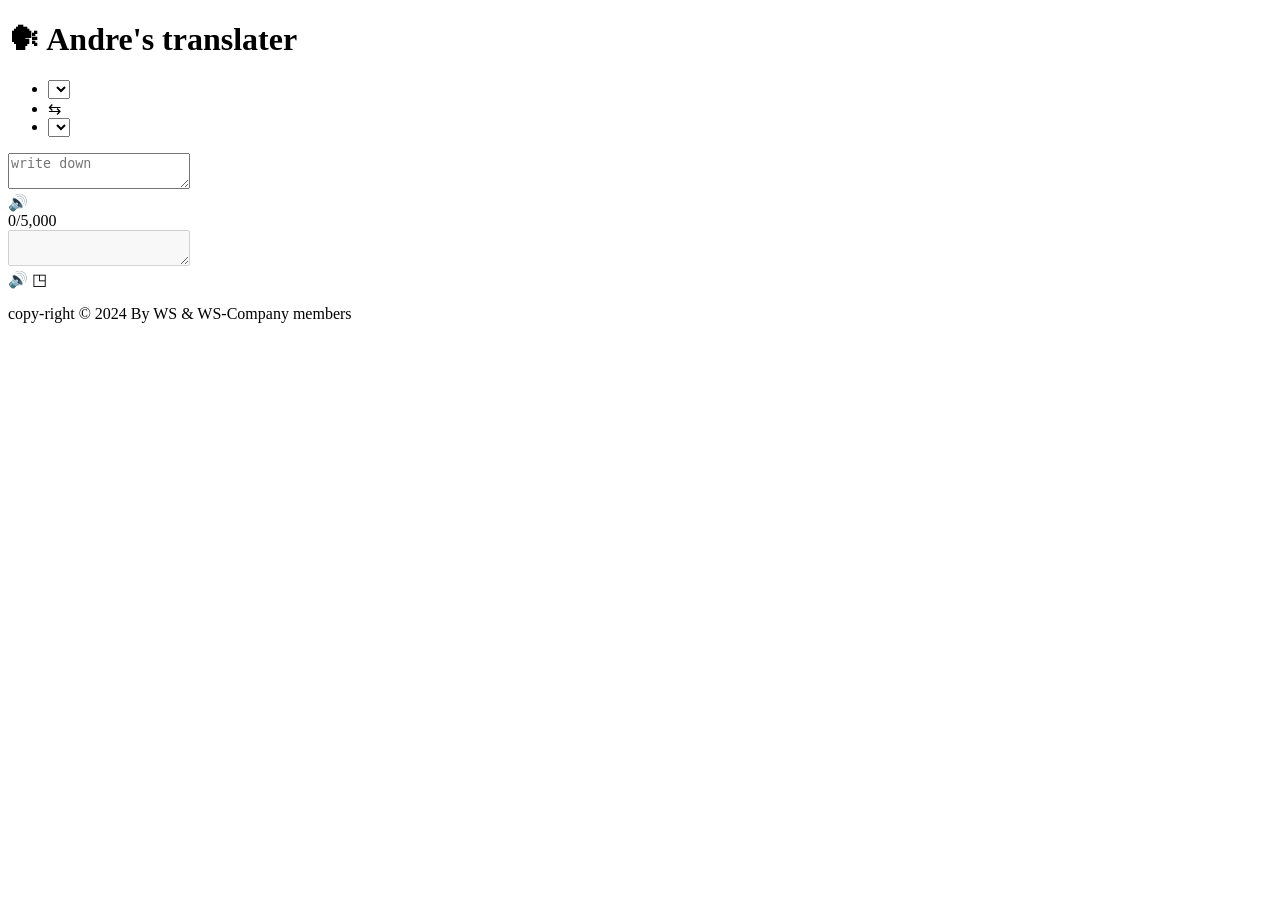
==== public/index.html @ fa6cdc40 "Rename index.html to public/index.html" ====
<!DOCTYPE html>
<html lang="en">
<head>
    <meta charset="UTF-8">
    <meta name="viewport" content="width=device-width, initial-scale=1.0">
    <title>Document</title>
    <link rel="stylesheet" href="translater.css">
</head>
<body>
  <div class="container1">
    <h1> <span class="a">🗣</span> Andre's <span class="b">translater</span></h1>
    <div class="container">
        <div class="translater_property">
                <ul class="new_item">
                    <li>
                        <select>
                       
                        </select>
                    </li>
                    <li class="bx bx-transfer">⇆</li>
                    <li>
                        <select>
                          
                        </select>
                    </li>
                </ul>
                <div class="write_box">
                    <div class="Property_from">
                     <textarea maxlength="5000" class="fromText" placeholder="write down"></textarea>
                   <div class="icons">
                    <span class="bx bx-volume-full from">🔊</span>
                    <div class="code_length">0/5,000</div>
                   </div>
                    
                    </div>
                    <div class="Property_trans">
                        <textarea class="toTranslate" disabled></textarea>
                        <div class="icons">
                         <span class="bx bx-volume-full to">🔊</span>
                         <span class="bx bx-copy">◳</span>
                         
                    </div>
                </div>
        
        </div>
    </div>
   
</div>
<footer>
    <p class="demo">copy-right &copy; 2024 By WS & WS-Company members</p>
    </footer>

    <script src="./language.js"></script>
    <script src="./main.js"></script>
</body>
</html>
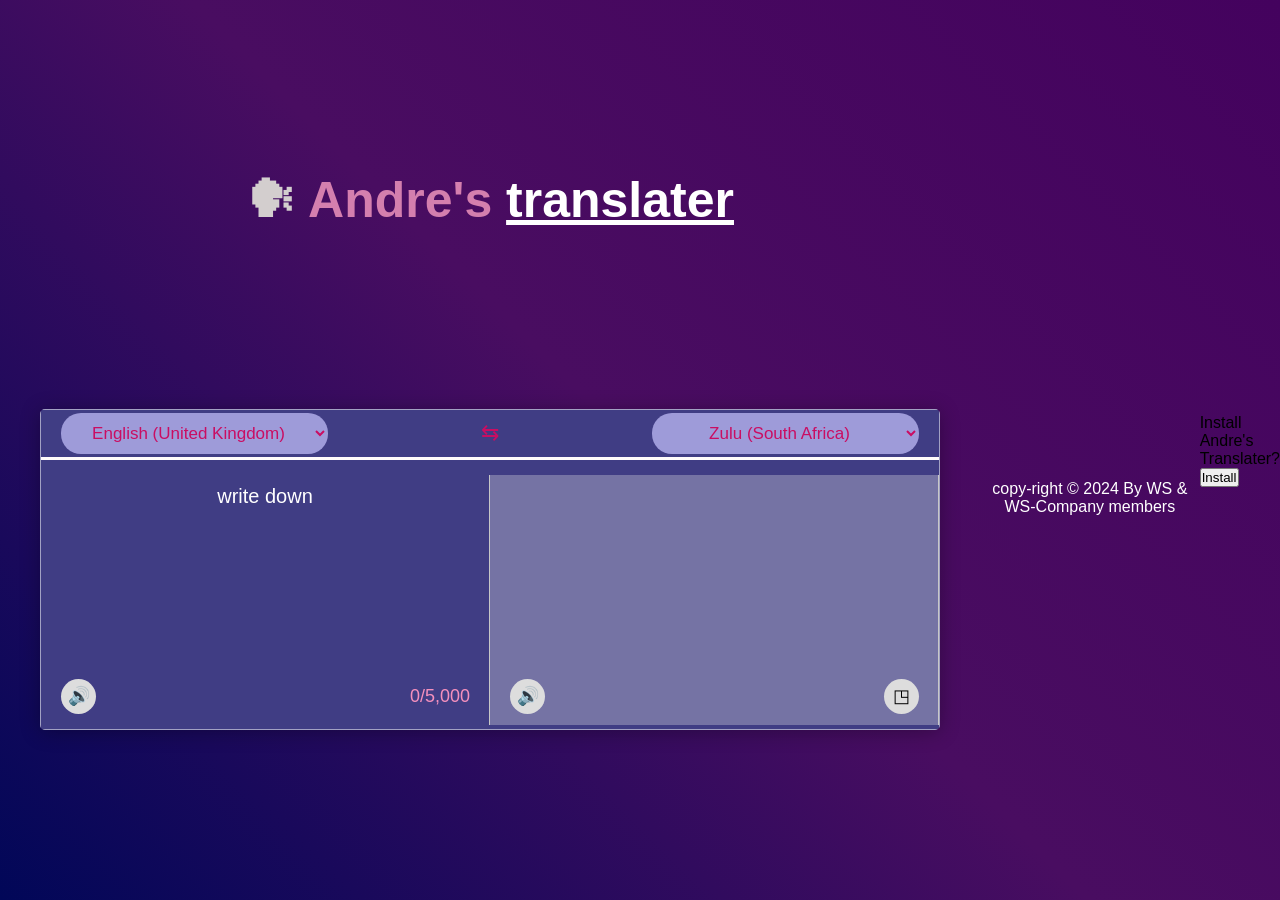
==== commit d58e8635: "Update index.html to add pwa" ====
--- a/public/index.html
+++ b/public/index.html
@@ -3,7 +3,9 @@
 <head>
     <meta charset="UTF-8">
     <meta name="viewport" content="width=device-width, initial-scale=1.0">
-    <title>Document</title>
+    <title>Andre's Translater</title>
+    <link rel="shortcut icon" href="images/translater-app-cover.png" type="image/png">
+    <link rel="manifest" href="/manifest.json">
     <link rel="stylesheet" href="translater.css">
 </head>
 <body>
@@ -11,46 +13,42 @@
     <h1> <span class="a">🗣</span> Andre's <span class="b">translater</span></h1>
     <div class="container">
         <div class="translater_property">
-                <ul class="new_item">
-                    <li>
-                        <select>
-                       
-                        </select>
-                    </li>
-                    <li class="bx bx-transfer">⇆</li>
-                    <li>
-                        <select>
-                          
-                        </select>
-                    </li>
-                </ul>
-                <div class="write_box">
-                    <div class="Property_from">
-                     <textarea maxlength="5000" class="fromText" placeholder="write down"></textarea>
-                   <div class="icons">
-                    <span class="bx bx-volume-full from">🔊</span>
-                    <div class="code_length">0/5,000</div>
-                   </div>
-                    
-                    </div>
-                    <div class="Property_trans">
-                        <textarea class="toTranslate" disabled></textarea>
-                        <div class="icons">
-                         <span class="bx bx-volume-full to">🔊</span>
-                         <span class="bx bx-copy">◳</span>
-                         
+            <ul class="new_item">
+                <li>
+                    <select></select>
+                </li>
+                <li class="bx bx-transfer">⇆</li>
+                <li>
+                    <select></select>
+                </li>
+            </ul>
+            <div class="write_box">
+                <div class="Property_from">
+                    <textarea maxlength="5000" class="fromText" placeholder="write down"></textarea>
+                    <div class="icons">
+                        <span class="bx bx-volume-full from">🔊</span>
+                        <div class="code_length">0/5,000</div>
                     </div>
                 </div>
-        
+                <div class="Property_trans">
+                    <textarea class="toTranslate" disabled></textarea>
+                    <div class="icons">
+                        <span class="bx bx-volume-full to">🔊</span>
+                        <span class="bx bx-copy">◳</span>
+                    </div>
+                </div>
+            </div>
         </div>
     </div>
-   
 </div>
 <footer>
     <p class="demo">copy-right &copy; 2024 By WS & WS-Company members</p>
-    </footer>
-
-    <script src="./language.js"></script>
-    <script src="./main.js"></script>
+</footer>
+<div id="install-prompt" class="install-prompt">
+    Install Andre's Translater? <button id="install-btn">Install</button>
+</div>
+<script src="./language.js"></script>
+<script src="./main.js"></script>
+<script src="/app.js"></script>
 </body>
 </html>
--- a/public/translater.css
+++ b/public/translater.css
@@ -0,0 +1,326 @@
+*{
+    margin: 0;
+    padding: 0;
+    box-sizing: border-box;
+    font-family: 'roboto', sans-serif;
+    
+}
+body{
+
+    height: 100vh;
+    background: #5a4646;
+    display: flex;
+    justify-content: center;
+    align-items: center;
+    width: 100%;
+    background:  linear-gradient(45deg,#010758,#490d61,#44025e);
+}
+.container1{
+    display: flex;
+    flex-direction: column;
+    justify-content: center;
+    align-items: center;
+    padding: 40px;
+}
+.container1 h1{
+    color: rgb(212, 127, 174);
+    font-size: 50px;
+    margin-bottom: 80px;
+}
+.container1 h1 .a{
+    color: rgb(211, 206, 206);
+}
+.container1 h1 .b{
+    color: rgb(255, 255, 255);
+    text-decoration: underline;
+}
+.container{ 
+    width: 900px;
+    background:  #403d84;
+    box-shadow: 0 2px 20px rgb(0,0,0, .3);
+    border-radius: 5px;
+    overflow: hidden;
+    margin-top: 100px;
+}
+
+
+.translater_property{
+    border: 1px solid #ffffff83;
+}
+.translater_property .new_item{
+    display: flex;
+    width: 100%;
+    height: 50px;
+    justify-content: space-between;
+    align-items: center;
+    list-style: none;
+    border-bottom: 3px solid #fffbfb;
+    padding: 0 20px;
+}
+.translater_property .new_item li select{
+    outline: none;
+     border-style: none;
+     padding: 10px 0px;
+     font-size:17px ;
+     font-weight: 500;
+     color: rgb(202, 13, 98);
+     cursor: pointer;
+     transition: all .1s ease-in-out;
+     background:  #9e9bd9;
+     border-radius: 20px;
+     text-align: center;
+}
+.translater_property .new_item li select:hover{
+    color:rgb(255, 255, 255);
+
+}
+.bx-transfer{
+    font-size: 22px;
+    color: rgb(202, 13, 98);
+    cursor: pointer;
+    transition: all .3s ease-in-out;
+}
+.bx-transfer:hover{
+  color:rgb(255, 255, 255);
+
+}
+.write_box{
+    display: flex;
+    margin-top: 15px;
+}
+.Property_from,.Property_trans{
+width: 100%;
+position: relative;
+}
+.write_box textarea{
+width: 100%;
+border-style: none;
+outline: none;
+height: 250px;
+resize: none;
+padding: 10px 20px;
+font-size: 20px;
+padding: 10px;
+color: white;
+position:relative ;
+}
+.write_box textarea:nth-child(1){
+    border-right: 1px solid #c7c7c7;
+}
+.write_box .icons{
+    position: absolute;
+    right: 0;
+    bottom: 0;
+    width: 100%;
+    display: flex;
+    justify-content: space-between;
+    align-items: center;
+   padding: 15px 20px;
+}
+.icons .bx{
+height: 35px;
+width: 35px;
+background:#ddd ;
+text-align: center;
+line-height: 35px;
+font-size: 18px;
+color: #000;
+border-radius: 50%;
+transition: all .3s ease-out;
+cursor: pointer;
+}
+.icons .bx:hover{
+    background:rgb(202, 13, 98);
+    color: wheat;
+}
+.code_length{
+    font-size:18px;
+    color: rgb(244, 144, 189);
+
+}
+.fromText{
+    background: #403d84;
+    color: white;
+    font-size: 50px;
+}
+textarea::placeholder{
+    font-size: 20px;
+    text-align: center;
+    color: #ffffff;
+}
+/* footer */
+footer{
+    margin-top: 100px;
+    width: 100%;
+    height: 40px;
+    bottom: 0;
+    text-align: center;
+}
+.demo{
+    color: rgb(255, 255, 255);
+    font-weight: small;
+}
+/* for phone */
+@media (max-width:995px){
+    body{
+        height: 100vh;
+        background: #5a4646;
+        /* display: flex;
+        justify-content: center;
+        align-items: center; */
+        background:  linear-gradient(45deg,#010758,#490d61,#44025e);
+    }
+    .container1{
+        display: flex;
+        flex-direction: column;
+        justify-content: center;
+        align-items: center;
+        padding: 20px;
+    }
+    .container1 h1{
+        color: rgb(212, 127, 174);
+        font-size: 25px;
+        margin-bottom: 40px;
+    }
+    .container1 h1 .a{
+        color: rgb(211, 206, 206);
+    }
+    .container1 h1 .b{
+        color: rgb(255, 255, 255);
+        text-decoration: underline;
+    }
+    .container{ 
+        width: 360px;
+        background:  #403d84;
+        box-shadow: 0 2px 10px rgb(0,0,0, .3);
+        border-radius: 5px;
+        overflow: hidden;
+        margin-top: 100px;
+    }
+    
+    
+    .translater_property{
+        border: 1px solid #ffffff83;
+        
+    }
+    .translater_property .new_item{
+        display: flex;
+        width: 100%;
+        height: 25px;
+        justify-content: space-between;
+        align-items: center;
+        list-style: none;
+        border-bottom: 1.5px solid #fffbfb;
+        padding: 0 10px;
+    }
+    .translater_property .new_item li select{
+         outline: none;
+         border-style: none;
+         padding: 5px 0px;
+         font-size:9.5px ;
+         font-weight: 250;
+         color: rgb(202, 13, 98);
+         cursor: pointer;
+         transition: all .1s ease-in-out;
+         background:  #9e9bd9;
+         border-radius: 20px;
+         text-align: center;
+         -webkit-transition: all .1s ease-in-out;
+         -moz-transition: all .1s ease-in-out;
+         -ms-transition: all .1s ease-in-out;
+         -o-transition: all .1s ease-in-out;
+}
+    .translater_property .new_item li select:hover{
+        color:rgb(255, 255, 255);
+    
+    }
+    .bx-transfer{
+        font-size: 11px;
+        color: rgb(202, 13, 98);
+        cursor: pointer;
+        transition: all .3s ease-in-out;
+        padding-left: 3px;
+        padding-right: 3px;
+        -webkit-transition:;
+        -moz-transition:;
+        -ms-transition:;
+        -o-transition:;
+}
+    .bx-transfer:hover{
+      color:rgb(255, 255, 255);
+    
+    }
+    .write_box{
+        display: flex;
+        margin-top: 7.5px;
+    }
+    .Property_from,.Property_trans{
+    width: 100%;
+    position: relative;
+    }
+    .write_box textarea{
+    width: 100%;
+    border-style: none;
+    outline: none;
+    height: 125px;
+    resize: none;
+    padding: 5px 10px;
+    font-size: 15px;
+    padding: 5px;
+    color: white;
+    position:relative ;
+    }
+    .write_box textarea:nth-child(1){
+        border-right: 1px solid #c7c7c7;
+    }
+    .write_box .icons{
+        position: absolute;
+        right: 0;
+        bottom: 0;
+        width: 100%;
+        display: flex;
+        justify-content: space-between;
+        align-items: center;
+       padding: 7.5px 10px;
+    }
+    .icons .bx{
+    height: 17.5px;
+    width: 17.5px;
+    background:#ddd ;
+    text-align: center;
+    line-height: 17.5px;
+    font-size: 9px;
+    color: #000;
+    border-radius: 50%;
+    transition: all .1s ease-out;
+    cursor: pointer;
+    }
+    .icons .bx:hover{
+        background:rgb(202, 13, 98);
+        color: wheat;
+    }
+    .code_length{
+        font-size:9px;
+        color: rgb(244, 144, 189);
+    
+    }
+    .fromText{
+        background: #403d84;
+        color: white;
+        font-size:25px;
+    }
+    textarea::placeholder{
+        font-size: 10px;
+        text-align: center;
+        color: #ffffff;
+    }
+    footer{
+        margin-top: 150px;
+        width: 100%;
+        height: 80px;
+    }
+    .demo{
+        color: rgb(255, 252, 253);
+        font-weight: small;
+    }
+}
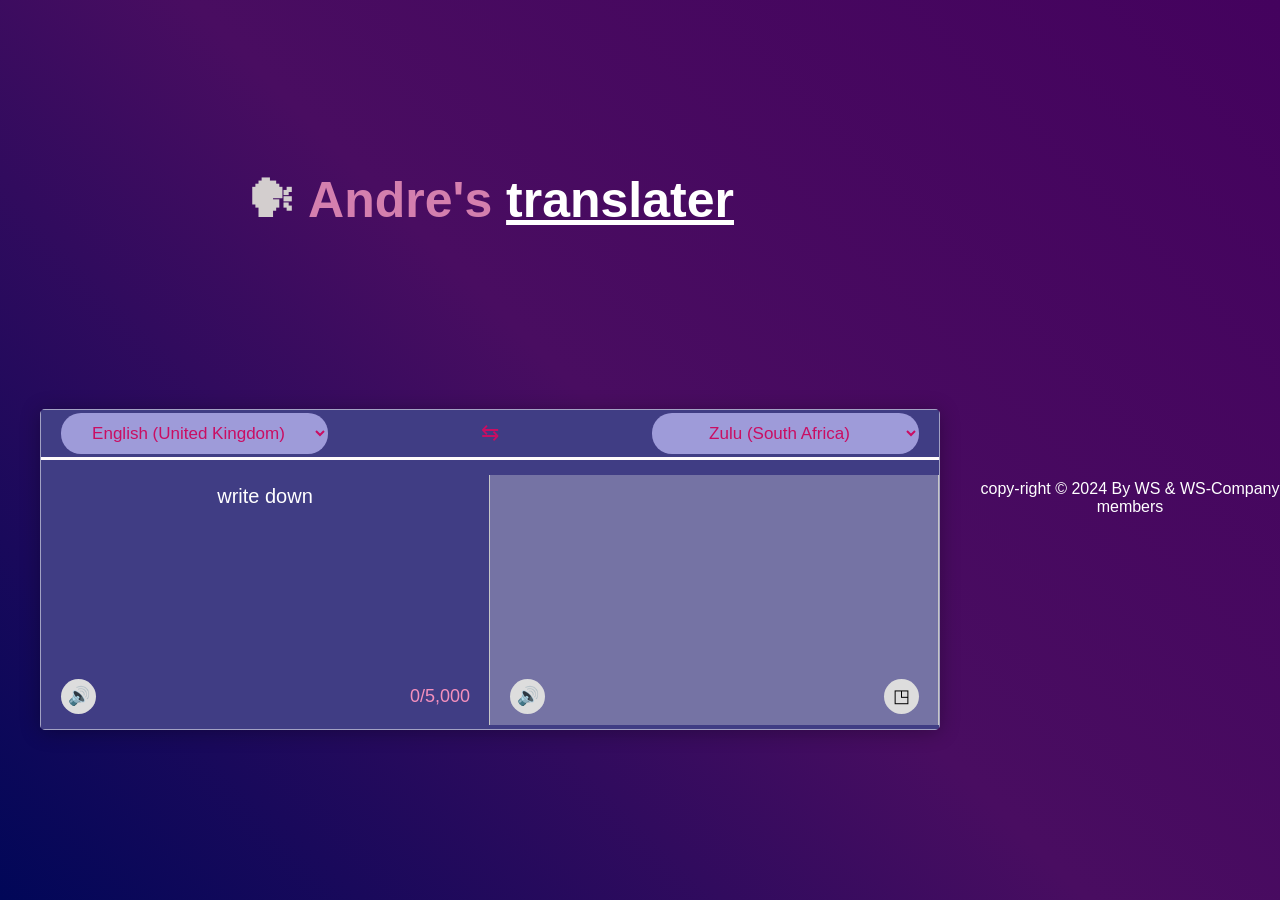
==== commit 5b4a4e2e: "Update index.html" ====
--- a/public/index.html
+++ b/public/index.html
@@ -4,7 +4,7 @@
     <meta charset="UTF-8">
     <meta name="viewport" content="width=device-width, initial-scale=1.0">
     <title>Andre's Translater</title>
-    <link rel="shortcut icon" href="images/translater-app-cover.png" type="image/png">
+    <link rel="shortcut icon" href="images/translater-app-cover.png.jpg" type="image/png">
     <link rel="manifest" href="/manifest.json">
     <link rel="stylesheet" href="translater.css">
 </head>
--- a/public/translater.css
+++ b/public/translater.css
@@ -1,53 +1,57 @@
-*{
+* {
     margin: 0;
     padding: 0;
     box-sizing: border-box;
     font-family: 'roboto', sans-serif;
-    
-}
-body{
-
+}
+
+body {
     height: 100vh;
     background: #5a4646;
     display: flex;
     justify-content: center;
     align-items: center;
     width: 100%;
-    background:  linear-gradient(45deg,#010758,#490d61,#44025e);
-}
-.container1{
+    background: linear-gradient(45deg, #010758, #490d61, #44025e);
+}
+
+.container1 {
     display: flex;
     flex-direction: column;
     justify-content: center;
     align-items: center;
     padding: 40px;
 }
-.container1 h1{
+
+.container1 h1 {
     color: rgb(212, 127, 174);
     font-size: 50px;
     margin-bottom: 80px;
 }
-.container1 h1 .a{
+
+.container1 h1 .a {
     color: rgb(211, 206, 206);
 }
-.container1 h1 .b{
+
+.container1 h1 .b {
     color: rgb(255, 255, 255);
     text-decoration: underline;
 }
-.container{ 
+
+.container {
     width: 900px;
-    background:  #403d84;
-    box-shadow: 0 2px 20px rgb(0,0,0, .3);
+    background: #403d84;
+    box-shadow: 0 2px 20px rgb(0, 0, 0, .3);
     border-radius: 5px;
     overflow: hidden;
     margin-top: 100px;
 }
 
-
-.translater_property{
+.translater_property {
     border: 1px solid #ffffff83;
 }
-.translater_property .new_item{
+
+.translater_property .new_item {
     display: flex;
     width: 100%;
     height: 50px;
@@ -57,57 +61,64 @@
     border-bottom: 3px solid #fffbfb;
     padding: 0 20px;
 }
-.translater_property .new_item li select{
+
+.translater_property .new_item li select {
     outline: none;
-     border-style: none;
-     padding: 10px 0px;
-     font-size:17px ;
-     font-weight: 500;
-     color: rgb(202, 13, 98);
-     cursor: pointer;
-     transition: all .1s ease-in-out;
-     background:  #9e9bd9;
-     border-radius: 20px;
-     text-align: center;
-}
-.translater_property .new_item li select:hover{
-    color:rgb(255, 255, 255);
-
-}
-.bx-transfer{
+    border-style: none;
+    padding: 10px 0px;
+    font-size: 17px;
+    font-weight: 500;
+    color: rgb(202, 13, 98);
+    cursor: pointer;
+    transition: all .1s ease-in-out;
+    background: #9e9bd9;
+    border-radius: 20px;
+    text-align: center;
+}
+
+.translater_property .new_item li select:hover {
+    color: rgb(255, 255, 255);
+}
+
+.bx-transfer {
     font-size: 22px;
     color: rgb(202, 13, 98);
     cursor: pointer;
     transition: all .3s ease-in-out;
 }
-.bx-transfer:hover{
-  color:rgb(255, 255, 255);
-
-}
-.write_box{
+
+.bx-transfer:hover {
+    color: rgb(255, 255, 255);
+}
+
+.write_box {
     display: flex;
     margin-top: 15px;
 }
-.Property_from,.Property_trans{
-width: 100%;
-position: relative;
-}
-.write_box textarea{
-width: 100%;
-border-style: none;
-outline: none;
-height: 250px;
-resize: none;
-padding: 10px 20px;
-font-size: 20px;
-padding: 10px;
-color: white;
-position:relative ;
-}
-.write_box textarea:nth-child(1){
+
+.Property_from, .Property_trans {
+    width: 100%;
+    position: relative;
+}
+
+.write_box textarea {
+    width: 100%;
+    border-style: none;
+    outline: none;
+    height: 250px;
+    resize: none;
+    padding: 10px 20px;
+    font-size: 20px;
+    padding: 10px;
+    color: white;
+    position: relative;
+}
+
+.write_box textarea:nth-child(1) {
     border-right: 1px solid #c7c7c7;
 }
-.write_box .icons{
+
+.write_box .icons {
     position: absolute;
     right: 0;
     bottom: 0;
@@ -115,95 +126,103 @@
     display: flex;
     justify-content: space-between;
     align-items: center;
-   padding: 15px 20px;
-}
-.icons .bx{
-height: 35px;
-width: 35px;
-background:#ddd ;
-text-align: center;
-line-height: 35px;
-font-size: 18px;
-color: #000;
-border-radius: 50%;
-transition: all .3s ease-out;
-cursor: pointer;
-}
-.icons .bx:hover{
-    background:rgb(202, 13, 98);
+    padding: 15px 20px;
+}
+
+.icons .bx {
+    height: 35px;
+    width: 35px;
+    background: #ddd;
+    text-align: center;
+    line-height: 35px;
+    font-size: 18px;
+    color: #000;
+    border-radius: 50%;
+    transition: all .3s ease-out;
+    cursor: pointer;
+}
+
+.icons .bx:hover {
+    background: rgb(202, 13, 98);
     color: wheat;
 }
-.code_length{
-    font-size:18px;
+
+.code_length {
+    font-size: 18px;
     color: rgb(244, 144, 189);
-
-}
-.fromText{
+}
+
+.fromText {
     background: #403d84;
     color: white;
     font-size: 50px;
 }
-textarea::placeholder{
+
+textarea::placeholder {
     font-size: 20px;
     text-align: center;
     color: #ffffff;
 }
+
 /* footer */
-footer{
+footer {
     margin-top: 100px;
     width: 100%;
     height: 40px;
     bottom: 0;
     text-align: center;
 }
-.demo{
+
+.demo {
     color: rgb(255, 255, 255);
     font-weight: small;
 }
+
 /* for phone */
-@media (max-width:995px){
-    body{
+@media (max-width: 995px) {
+    body {
         height: 100vh;
         background: #5a4646;
-        /* display: flex;
-        justify-content: center;
-        align-items: center; */
-        background:  linear-gradient(45deg,#010758,#490d61,#44025e);
-    }
-    .container1{
+        background: linear-gradient(45deg, #010758, #490d61, #44025e);
+    }
+
+    .container1 {
         display: flex;
         flex-direction: column;
         justify-content: center;
         align-items: center;
         padding: 20px;
     }
-    .container1 h1{
+
+    .container1 h1 {
         color: rgb(212, 127, 174);
         font-size: 25px;
         margin-bottom: 40px;
     }
-    .container1 h1 .a{
+
+    .container1 h1 .a {
         color: rgb(211, 206, 206);
     }
-    .container1 h1 .b{
+
+    .container1 h1 .b {
         color: rgb(255, 255, 255);
         text-decoration: underline;
     }
-    .container{ 
+
+    .container {
         width: 360px;
-        background:  #403d84;
-        box-shadow: 0 2px 10px rgb(0,0,0, .3);
+        background: #403d84;
+        box-shadow: 0 2px 10px rgb(0, 0, 0, .3);
         border-radius: 5px;
         overflow: hidden;
         margin-top: 100px;
     }
-    
-    
-    .translater_property{
+
+    .translater_property {
         border: 1px solid #ffffff83;
-        
-    }
-    .translater_property .new_item{
+    }
+
+    .translater_property .new_item {
         display: flex;
         width: 100%;
         height: 25px;
@@ -213,67 +232,66 @@
         border-bottom: 1.5px solid #fffbfb;
         padding: 0 10px;
     }
-    .translater_property .new_item li select{
-         outline: none;
-         border-style: none;
-         padding: 5px 0px;
-         font-size:9.5px ;
-         font-weight: 250;
-         color: rgb(202, 13, 98);
-         cursor: pointer;
-         transition: all .1s ease-in-out;
-         background:  #9e9bd9;
-         border-radius: 20px;
-         text-align: center;
-         -webkit-transition: all .1s ease-in-out;
-         -moz-transition: all .1s ease-in-out;
-         -ms-transition: all .1s ease-in-out;
-         -o-transition: all .1s ease-in-out;
-}
-    .translater_property .new_item li select:hover{
-        color:rgb(255, 255, 255);
-    
-    }
-    .bx-transfer{
+
+    .translater_property .new_item li select {
+        outline: none;
+        border-style: none;
+        padding: 5px 0px;
+        font-size: 9.5px;
+        font-weight: 250;
+        color: rgb(202, 13, 98);
+        cursor: pointer;
+        transition: all .1s ease-in-out;
+        background: #9e9bd9;
+        border-radius: 20px;
+        text-align: center;
+    }
+
+    .translater_property .new_item li select:hover {
+        color: rgb(255, 255, 255);
+    }
+
+    .bx-transfer {
         font-size: 11px;
         color: rgb(202, 13, 98);
         cursor: pointer;
         transition: all .3s ease-in-out;
         padding-left: 3px;
         padding-right: 3px;
-        -webkit-transition:;
-        -moz-transition:;
-        -ms-transition:;
-        -o-transition:;
-}
-    .bx-transfer:hover{
-      color:rgb(255, 255, 255);
-    
-    }
-    .write_box{
+    }
+
+    .bx-transfer:hover {
+        color: rgb(255, 255, 255);
+    }
+
+    .write_box {
         display: flex;
         margin-top: 7.5px;
     }
-    .Property_from,.Property_trans{
-    width: 100%;
-    position: relative;
-    }
-    .write_box textarea{
-    width: 100%;
-    border-style: none;
-    outline: none;
-    height: 125px;
-    resize: none;
-    padding: 5px 10px;
-    font-size: 15px;
-    padding: 5px;
-    color: white;
-    position:relative ;
-    }
-    .write_box textarea:nth-child(1){
+
+    .Property_from, .Property_trans {
+        width: 100%;
+        position: relative;
+    }
+
+    .write_box textarea {
+        width: 100%;
+        border-style: none;
+        outline: none;
+        height: 125px;
+        resize: none;
+        padding: 5px 10px;
+        font-size: 15px;
+        padding: 5px;
+        color: white;
+        position: relative;
+    }
+
+    .write_box textarea:nth-child(1) {
         border-right: 1px solid #c7c7c7;
     }
-    .write_box .icons{
+
+    .write_box .icons {
         position: absolute;
         right: 0;
         bottom: 0;
@@ -281,46 +299,75 @@
         display: flex;
         justify-content: space-between;
         align-items: center;
-       padding: 7.5px 10px;
-    }
-    .icons .bx{
-    height: 17.5px;
-    width: 17.5px;
-    background:#ddd ;
-    text-align: center;
-    line-height: 17.5px;
-    font-size: 9px;
-    color: #000;
-    border-radius: 50%;
-    transition: all .1s ease-out;
-    cursor: pointer;
-    }
-    .icons .bx:hover{
-        background:rgb(202, 13, 98);
+        padding: 7.5px 10px;
+    }
+
+    .icons .bx {
+        height: 17.5px;
+        width: 17.5px;
+        background: #ddd;
+        text-align: center;
+        line-height: 17.5px;
+        font-size: 9px;
+        color: #000;
+        border-radius: 50%;
+        transition: all .1s ease-out;
+        cursor: pointer;
+    }
+
+    .icons .bx:hover {
+        background: rgb(202, 13, 98);
         color: wheat;
     }
-    .code_length{
-        font-size:9px;
+
+    .code_length {
+        font-size: 9px;
         color: rgb(244, 144, 189);
-    
-    }
-    .fromText{
+    }
+
+    .fromText {
         background: #403d84;
         color: white;
-        font-size:25px;
-    }
-    textarea::placeholder{
+        font-size: 25px;
+    }
+
+    textarea::placeholder {
         font-size: 10px;
         text-align: center;
         color: #ffffff;
     }
-    footer{
+
+    footer {
         margin-top: 150px;
         width: 100%;
         height: 80px;
     }
-    .demo{
+
+    .demo {
         color: rgb(255, 252, 253);
         font-weight: small;
     }
 }
+
+/* Install Prompt */
+.install-prompt {
+    margin-top: 20px;
+    background: #ff2963;
+    color: white;
+    padding: 10px 20px;
+    border-radius: 8px;
+    text-align: center;
+    max-width: 900px;
+    width: 100%;
+    display: none;
+}
+
+.install-prompt button {
+    background: white;
+    color: #ff2963;
+    margin-left: 10px;
+    padding: 5px 15px;
+    border: none;
+    border-radius: 5px;
+    cursor: pointer;
+}
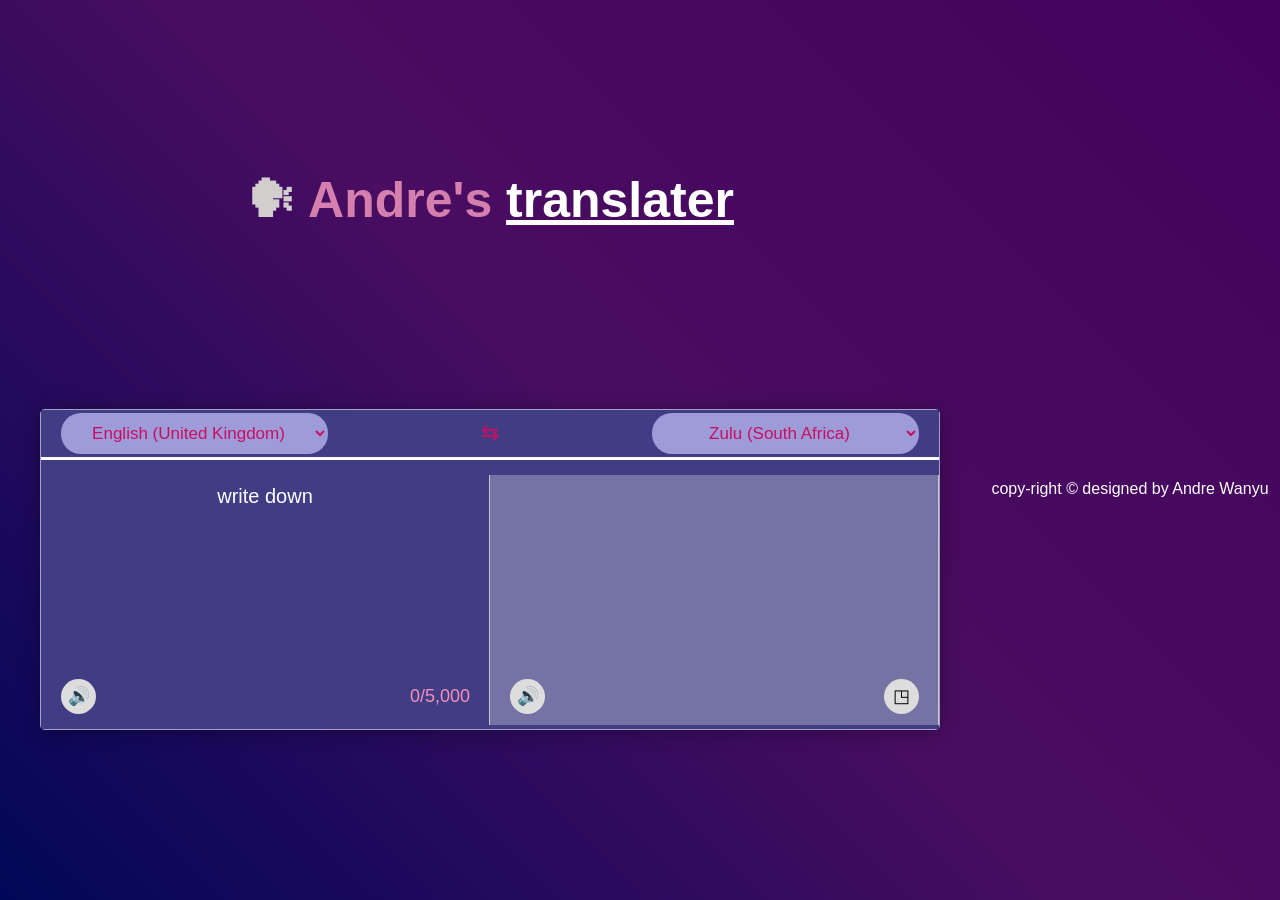
==== commit e6bf1f92: "Update index.html" ====
--- a/public/index.html
+++ b/public/index.html
@@ -42,7 +42,7 @@
     </div>
 </div>
 <footer>
-    <p class="demo">copy-right &copy; 2024 By WS & WS-Company members</p>
+    <p class="demo">copy-right &copy; designed by Andre Wanyu</p>
 </footer>
 <div id="install-prompt" class="install-prompt">
     Install Andre's Translater? <button id="install-btn">Install</button>
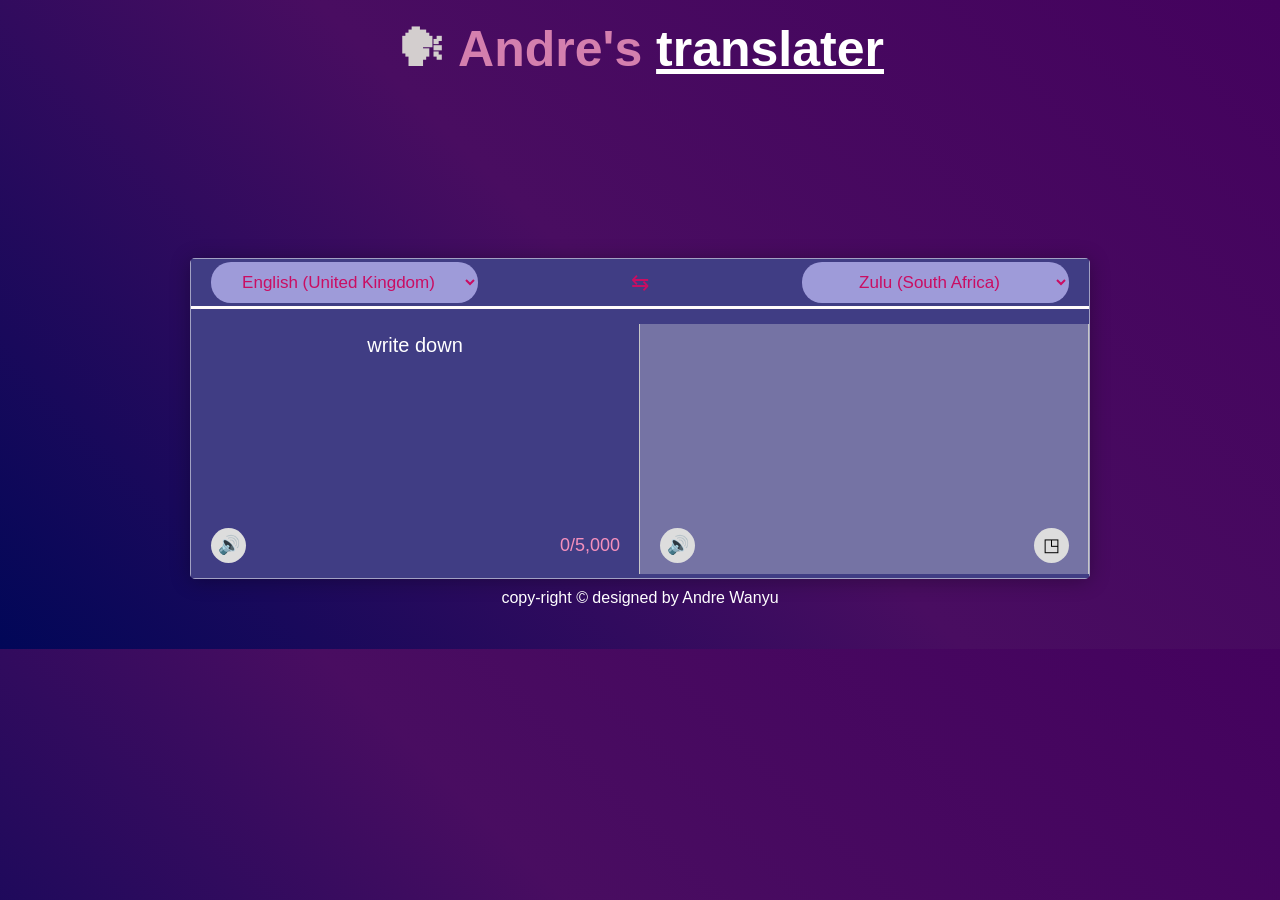
==== commit 2dac635f: "Update index.html" ====
--- a/public/index.html
+++ b/public/index.html
@@ -40,13 +40,15 @@
             </div>
         </div>
     </div>
+      <div id="install-prompt" class="install-prompt">
+    Install Andre's Translater? <button id="install-btn">Install</button>
 </div>
-<footer>
+      <footer>
     <p class="demo">copy-right &copy; designed by Andre Wanyu</p>
 </footer>
-<div id="install-prompt" class="install-prompt">
-    Install Andre's Translater? <button id="install-btn">Install</button>
+
 </div>
+
 <script src="./language.js"></script>
 <script src="./main.js"></script>
 <script src="/app.js"></script>
--- a/public/translater.css
+++ b/public/translater.css
@@ -6,9 +6,10 @@
 }
 
 body {
-    height: 100vh;
+/*     height: 120vh; */
     background: #5a4646;
     display: flex;
+    flex-direction:column;
     justify-content: center;
     align-items: center;
     width: 100%;
@@ -20,7 +21,7 @@
     flex-direction: column;
     justify-content: center;
     align-items: center;
-    padding: 40px;
+    padding: 20px;
 }
 
 .container1 h1 {
@@ -166,7 +167,7 @@
 
 /* footer */
 footer {
-    margin-top: 100px;
+    margin-top: 10px;
     width: 100%;
     height: 40px;
     bottom: 0;
@@ -351,7 +352,7 @@
 
 /* Install Prompt */
 .install-prompt {
-    margin-top: 20px;
+    margin-top: 10px;
     background: #ff2963;
     color: white;
     padding: 10px 20px;
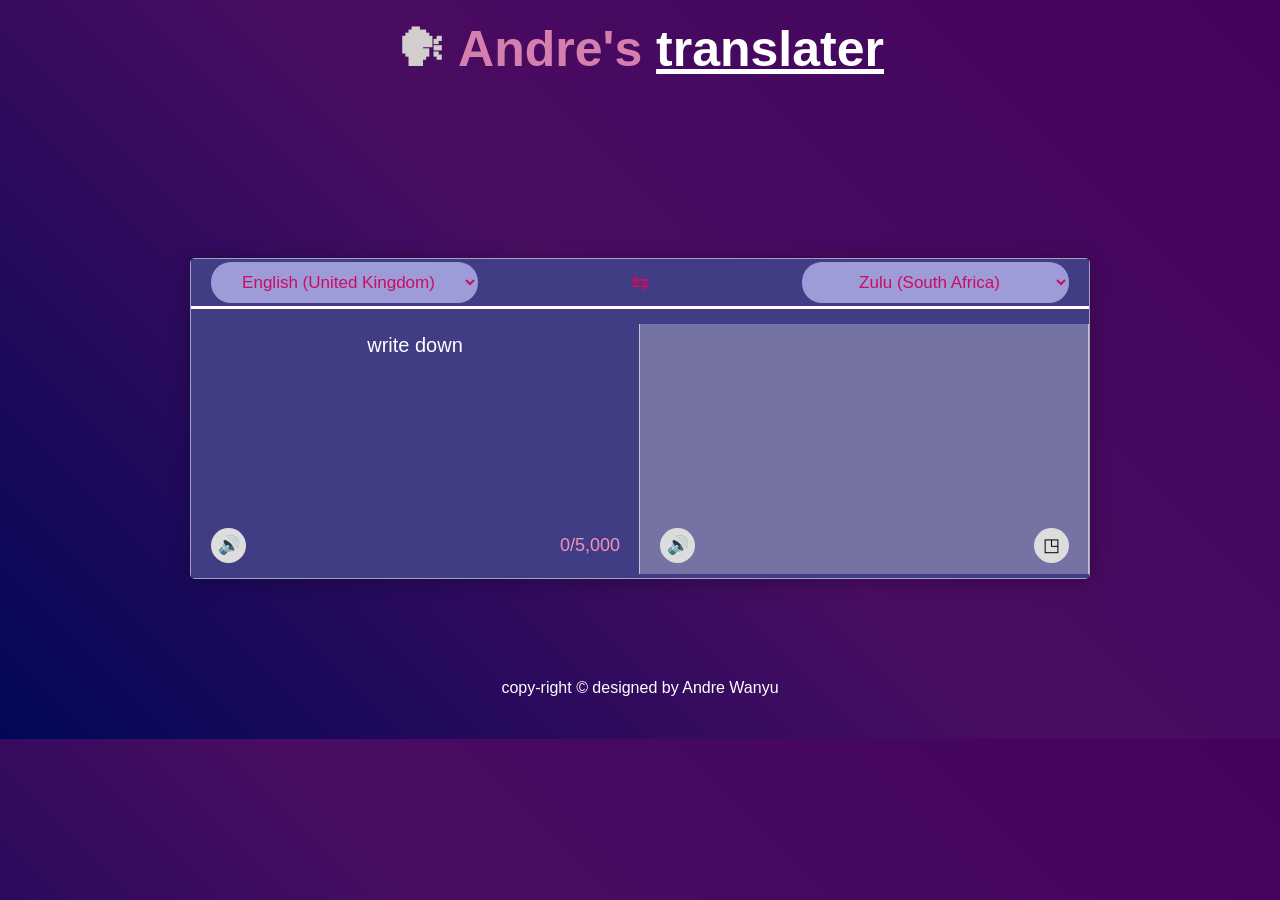
==== commit 9d99a29c: "Update index.html" ====
--- a/public/translater.css
+++ b/public/translater.css
@@ -167,7 +167,7 @@
 
 /* footer */
 footer {
-    margin-top: 10px;
+    margin-top: 100px;
     width: 100%;
     height: 40px;
     bottom: 0;
